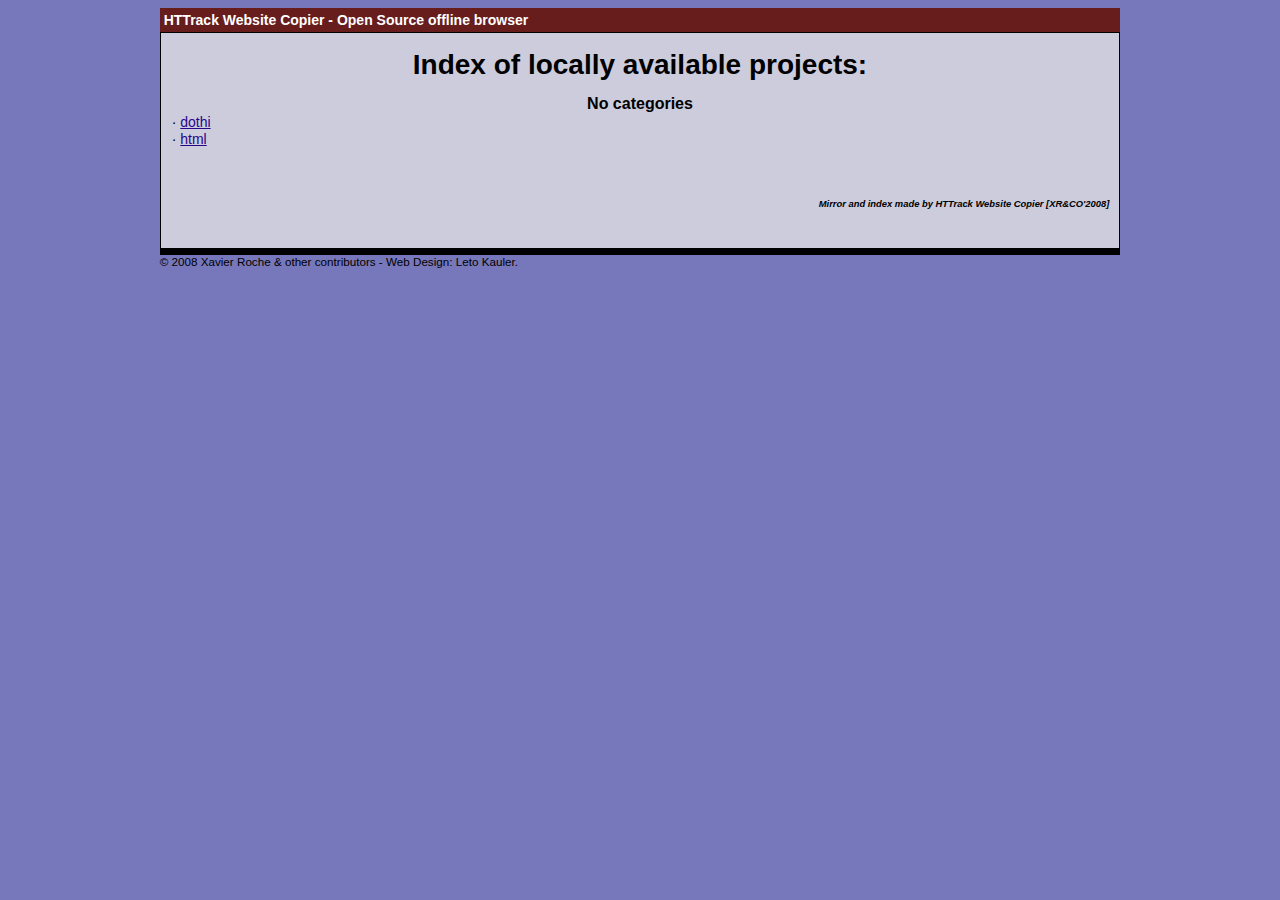
==== index.html @ f5d69789 "Add files via upload" ====
<html xmlns="http://www.w3.org/1999/xhtml" lang="en">

<head>
	<meta http-equiv="Content-Type" content="text/html; charset=utf-8" />
	<meta name="description" content="HTTrack is an easy-to-use website mirror utility. It allows you to download a World Wide website from the Internet to a local directory,building recursively all structures, getting html, images, and other files from the server to your computer. Links are rebuiltrelatively so that you can freely browse to the local site (works with any browser). You can mirror several sites together so that you can jump from one toanother. You can, also, update an existing mirror site, or resume an interrupted download. The robot is fully configurable, with an integrated help" />
	<meta name="keywords" content="httrack, HTTRACK, HTTrack, winhttrack, WINHTTRACK, WinHTTrack, offline browser, web mirror utility, aspirateur web, surf offline, web capture, www mirror utility, browse offline, local  site builder, website mirroring, aspirateur www, internet grabber, capture de site web, internet tool, hors connexion, unix, dos, windows 95, windows 98, solaris, ibm580, AIX 4.0, HTS, HTGet, web aspirator, web aspirateur, libre, GPL, GNU, free software" />
	<title>List of available projects - HTTrack Website Copier</title>
	<!-- Mirror and index made by HTTrack Website Copier/3.49-2 [XR&CO'2014] -->

	<style type="text/css">
	<!--

body {
    <br>
	margin: 0;  padding: 0;  margin-bottom: 15px;  margin-top: 8px;
	background: #77b;
}
body, td {
	font: 14px "Trebuchet MS", Verdana, Arial, Helvetica, sans-serif;
	}

#subTitle {
	background: rgb(104, 29, 29);  color: #fff;  padding: 4px;  font-weight: bold; 
	}

#siteNavigation a, #siteNavigation .current {
	font-weight: bold;  color: #448;
	}
#siteNavigation a:link    { text-decoration: none; }
#siteNavigation a:visited { text-decoration: none; }

#siteNavigation .current { background-color: rgb(109, 109, 241); }

#siteNavigation a:hover   { text-decoration: none;  background-color: #fff;  color: #000; }
#siteNavigation a:active  { text-decoration: none;  background-color: #ccc; }


a:link    { text-decoration: underline;  color: rgb(40, 4, 139); }
a:visited { text-decoration: underline;  color: #000; }
a:hover   { text-decoration: underline;  color: #c00; }
a:active  { text-decoration: underline; }

#pageContent {
	clear: both;
	border-bottom: 6px solid #000;
	padding: 10px;  padding-top: 20px;
	line-height: 1.65em;
	background-image: url(backblue.gif);
	background-repeat: no-repeat;
	background-position: top right;
	}

#pageContent, #siteNavigation {
	background-color: #ccd;
	}


.imgLeft  { float: left;   margin-right: 10px;  margin-bottom: 10px; }
.imgRight { float: right;  margin-left: 10px;   margin-bottom: 10px; }

hr { height: 1px;  color: #000;  background-color: #000;  margin-bottom: 15px; }

h1 { margin: 0;  font-weight: bold;  font-size: 2em; }
h2 { margin: 0;  font-weight: bold;  font-size: 1.6em; }
h3 { margin: 0;  font-weight: bold;  font-size: 1.3em; }
h4 { margin: 0;  font-weight: bold;  font-size: 1.18em; }

.blak { background-color: #000; }
.hide { display: none; }
.tableWidth { min-width: 400px; }

.tblRegular       { border-collapse: collapse; }
.tblRegular td    { padding: 6px;  background-image: url(fade.gif);  border: 2px solid #99c; }
.tblHeaderColor, .tblHeaderColor td { background: #99c; }
.tblNoBorder td   { border: 0; }


// -->
</style>

</head>

<body>
<table width="76%" border="0" align="center" cellspacing="0" cellpadding="3" class="tableWidth">
	<tr>
	<td id="subTitle">HTTrack Website Copier - Open Source offline browser</td>
	</tr>
</table>
<table width="76%" border="0" align="center" cellspacing="0" cellpadding="0" class="tableWidth">
<tr class="blak">
<td>
	<table width="100%" border="0" align="center" cellspacing="1" cellpadding="0">
	<tr>
	<td colspan="6"> 
		<table width="100%" border="0" align="center" cellspacing="0" cellpadding="10">
		<tr> 
		<td id="pageContent"> 
<!-- ==================== End prologue ==================== -->


<h1 ALIGN=Center>Index of locally available projects:</H1>
  <table border="0" width="100%" cellspacing="1" cellpadding="0">
		<TH>
		<BR/>
			No categories
		</TH>
		<TR>
		  <TD BACKGROUND="fade.gif">
                    &middot; <A HREF="dothi/index.html">dothi</A>
   		  </TD>
		</TR>
		<TR>
		  <TD BACKGROUND="fade.gif">
                    &middot; <A HREF="html/index.html">html</A>
   		  </TD>
		</TR>
	</TABLE>
	<BR>
	<H6 ALIGN="RIGHT">
         <I>Mirror and index made by HTTrack Website Copier [XR&CO'2008]</I>
	</H6>
	<!-- Mirror and index made by HTTrack Website Copier/3.49-2 [XR&CO'2014] -->
	<!-- Thanks for using HTTrack Website Copier! -->

<!-- ==================== Start epilogue ==================== -->
		</td>
		</tr>
		</table>
	</td>
	</tr>
	</table>
</td>
</tr>
</table>

<table width="76%" border="0" align="center" valign="bottom" cellspacing="0" cellpadding="0">
	<tr>
	<td id="footer"><small>&copy; 2008 Xavier Roche & other contributors - Web Design: Leto Kauler.</small></td>
	</tr>
</table>

</body>

</html>
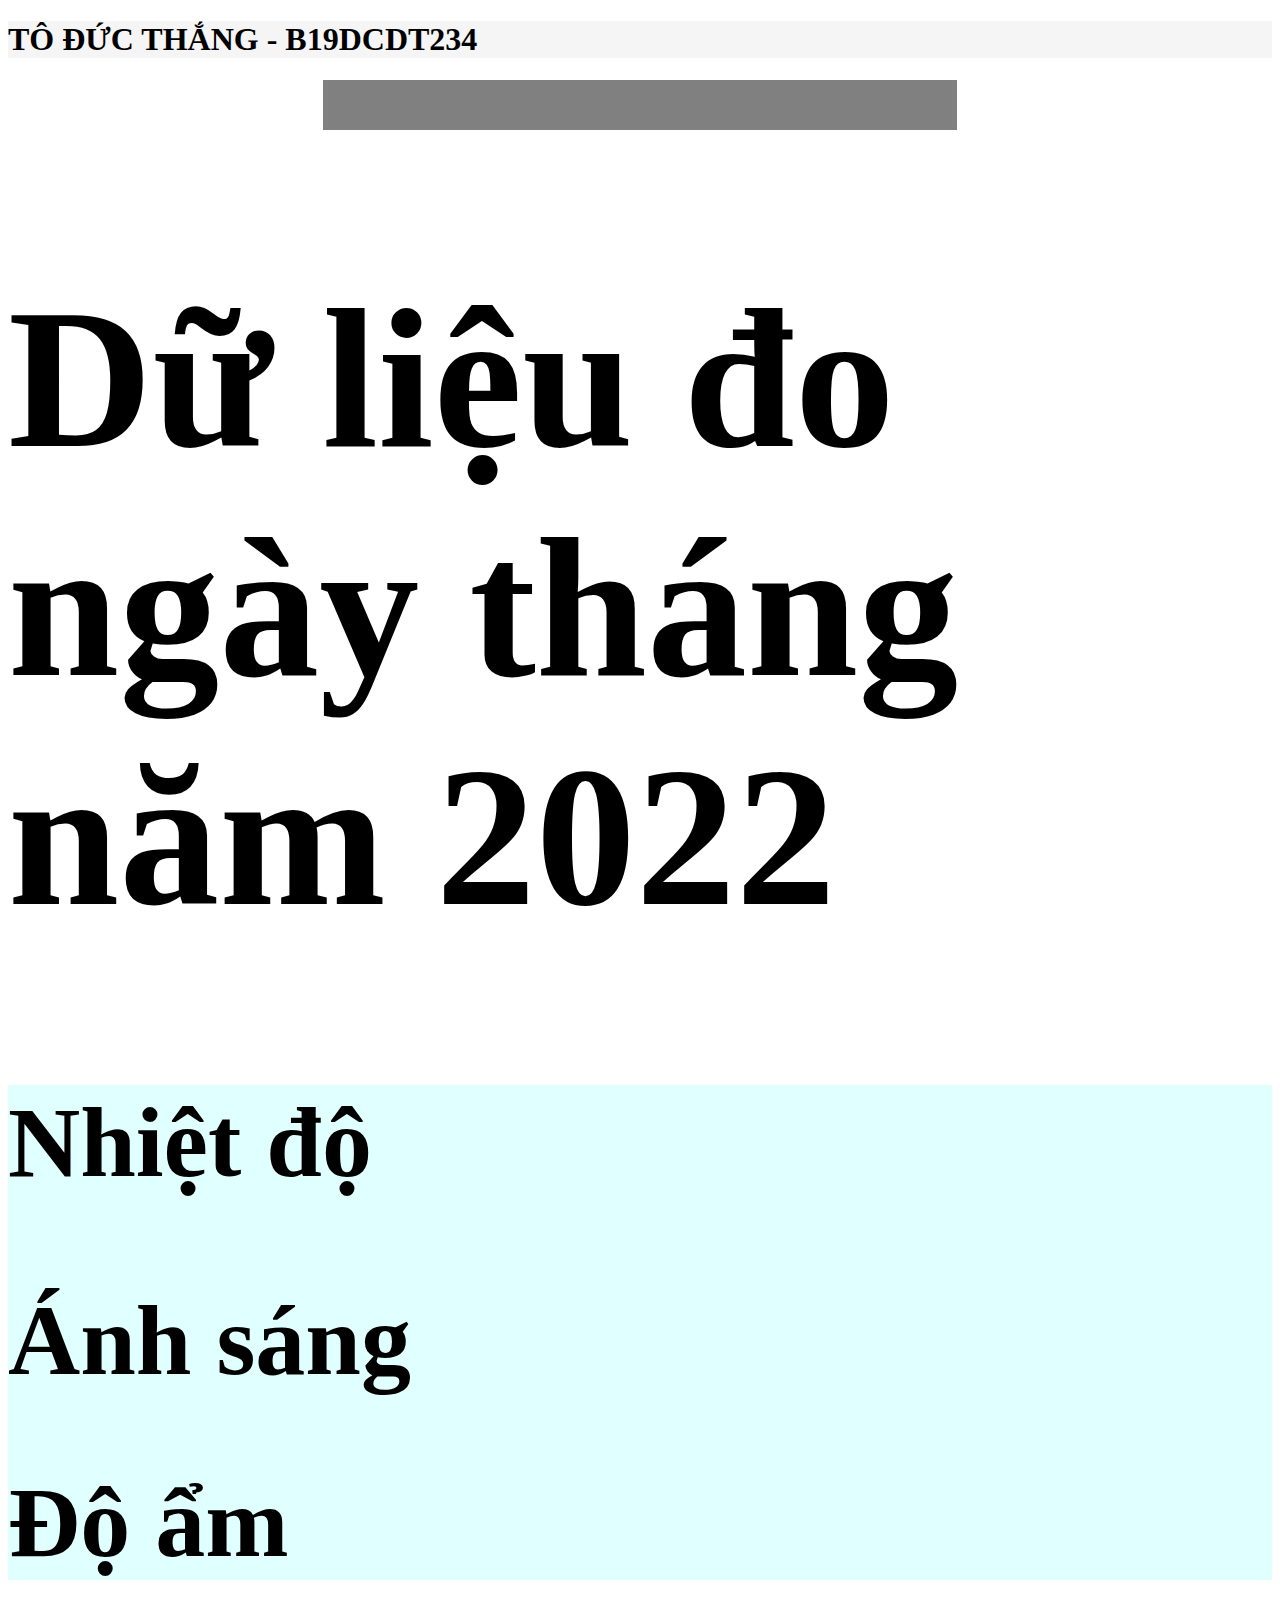
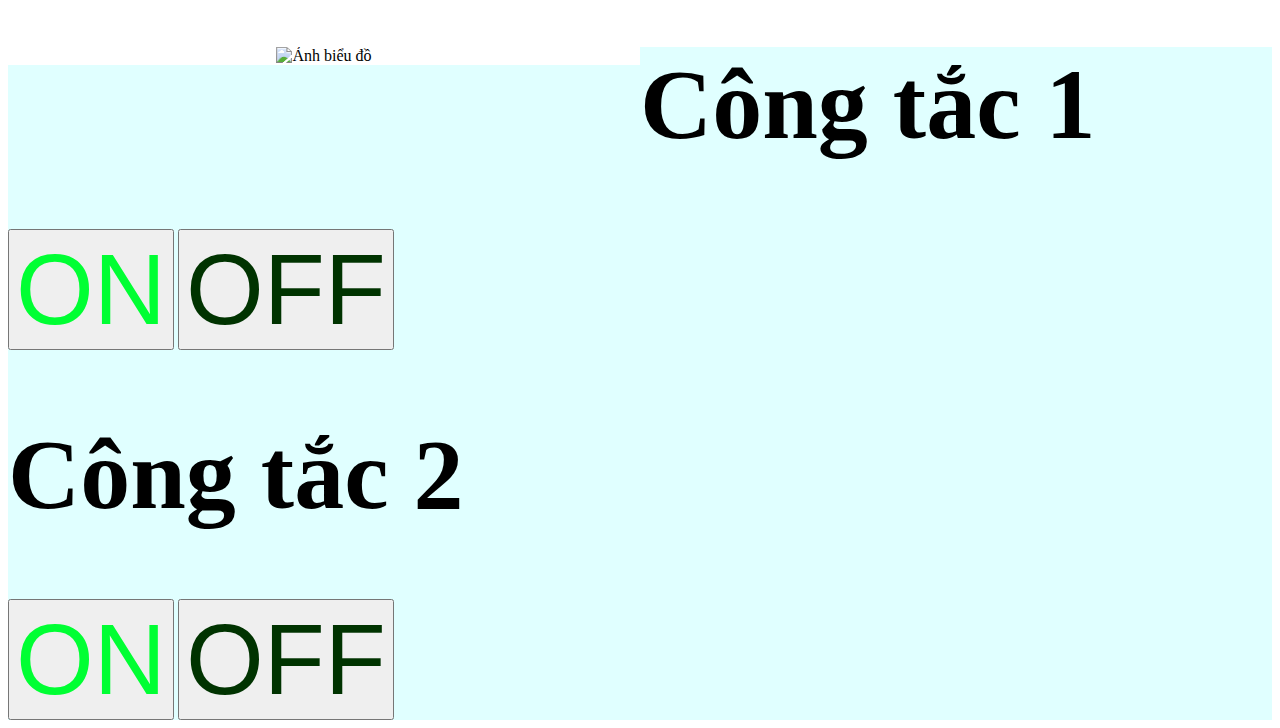
==== commit a979ba7b: "Update index.html" ====
--- a/index.html
+++ b/index.html
@@ -1,146 +1,69 @@
-<html xmlns="http://www.w3.org/1999/xhtml" lang="en">
-
+<!DOCTYPE html>
+<html lang="en">
 <head>
-	<meta http-equiv="Content-Type" content="text/html; charset=utf-8" />
-	<meta name="description" content="HTTrack is an easy-to-use website mirror utility. It allows you to download a World Wide website from the Internet to a local directory,building recursively all structures, getting html, images, and other files from the server to your computer. Links are rebuiltrelatively so that you can freely browse to the local site (works with any browser). You can mirror several sites together so that you can jump from one toanother. You can, also, update an existing mirror site, or resume an interrupted download. The robot is fully configurable, with an integrated help" />
-	<meta name="keywords" content="httrack, HTTRACK, HTTrack, winhttrack, WINHTTRACK, WinHTTrack, offline browser, web mirror utility, aspirateur web, surf offline, web capture, www mirror utility, browse offline, local  site builder, website mirroring, aspirateur www, internet grabber, capture de site web, internet tool, hors connexion, unix, dos, windows 95, windows 98, solaris, ibm580, AIX 4.0, HTS, HTGet, web aspirator, web aspirateur, libre, GPL, GNU, free software" />
-	<title>List of available projects - HTTrack Website Copier</title>
-	<!-- Mirror and index made by HTTrack Website Copier/3.49-2 [XR&CO'2014] -->
-
-	<style type="text/css">
-	<!--
-
-body {
-    <br>
-	margin: 0;  padding: 0;  margin-bottom: 15px;  margin-top: 8px;
-	background: #77b;
-}
-body, td {
-	font: 14px "Trebuchet MS", Verdana, Arial, Helvetica, sans-serif;
-	}
-
-#subTitle {
-	background: rgb(104, 29, 29);  color: #fff;  padding: 4px;  font-weight: bold; 
-	}
-
-#siteNavigation a, #siteNavigation .current {
-	font-weight: bold;  color: #448;
-	}
-#siteNavigation a:link    { text-decoration: none; }
-#siteNavigation a:visited { text-decoration: none; }
-
-#siteNavigation .current { background-color: rgb(109, 109, 241); }
-
-#siteNavigation a:hover   { text-decoration: none;  background-color: #fff;  color: #000; }
-#siteNavigation a:active  { text-decoration: none;  background-color: #ccc; }
-
-
-a:link    { text-decoration: underline;  color: rgb(40, 4, 139); }
-a:visited { text-decoration: underline;  color: #000; }
-a:hover   { text-decoration: underline;  color: #c00; }
-a:active  { text-decoration: underline; }
-
-#pageContent {
-	clear: both;
-	border-bottom: 6px solid #000;
-	padding: 10px;  padding-top: 20px;
-	line-height: 1.65em;
-	background-image: url(backblue.gif);
-	background-repeat: no-repeat;
-	background-position: top right;
-	}
-
-#pageContent, #siteNavigation {
-	background-color: #ccd;
-	}
-
-
-.imgLeft  { float: left;   margin-right: 10px;  margin-bottom: 10px; }
-.imgRight { float: right;  margin-left: 10px;   margin-bottom: 10px; }
-
-hr { height: 1px;  color: #000;  background-color: #000;  margin-bottom: 15px; }
-
-h1 { margin: 0;  font-weight: bold;  font-size: 2em; }
-h2 { margin: 0;  font-weight: bold;  font-size: 1.6em; }
-h3 { margin: 0;  font-weight: bold;  font-size: 1.3em; }
-h4 { margin: 0;  font-weight: bold;  font-size: 1.18em; }
-
-.blak { background-color: #000; }
-.hide { display: none; }
-.tableWidth { min-width: 400px; }
-
-.tblRegular       { border-collapse: collapse; }
-.tblRegular td    { padding: 6px;  background-image: url(fade.gif);  border: 2px solid #99c; }
-.tblHeaderColor, .tblHeaderColor td { background: #99c; }
-.tblNoBorder td   { border: 0; }
-
-
-// -->
-</style>
-
+    <meta charset="UTF-8">
+    <meta http-equiv="X-UA-Compatible" content="IE=edge">
+    <meta name="viewport" content="width=device-width, initial-scale=1.0">
+    <title>Mạng cảm biến </title>
+    </style>
 </head>
-
 <body>
-<table width="76%" border="0" align="center" cellspacing="0" cellpadding="3" class="tableWidth">
-	<tr>
-	<td id="subTitle">HTTrack Website Copier - Open Source offline browser</td>
-	</tr>
-</table>
-<table width="76%" border="0" align="center" cellspacing="0" cellpadding="0" class="tableWidth">
-<tr class="blak">
-<td>
-	<table width="100%" border="0" align="center" cellspacing="1" cellpadding="0">
-	<tr>
-	<td colspan="6"> 
-		<table width="100%" border="0" align="center" cellspacing="0" cellpadding="10">
-		<tr> 
-		<td id="pageContent"> 
-<!-- ==================== End prologue ==================== -->
-
-
-<h1 ALIGN=Center>Index of locally available projects:</H1>
-  <table border="0" width="100%" cellspacing="1" cellpadding="0">
-		<TH>
-		<BR/>
-			No categories
-		</TH>
-		<TR>
-		  <TD BACKGROUND="fade.gif">
-                    &middot; <A HREF="dothi/index.html">dothi</A>
-   		  </TD>
-		</TR>
-		<TR>
-		  <TD BACKGROUND="fade.gif">
-                    &middot; <A HREF="html/index.html">html</A>
-   		  </TD>
-		</TR>
-	</TABLE>
-	<BR>
-	<H6 ALIGN="RIGHT">
-         <I>Mirror and index made by HTTrack Website Copier [XR&CO'2008]</I>
-	</H6>
-	<!-- Mirror and index made by HTTrack Website Copier/3.49-2 [XR&CO'2014] -->
-	<!-- Thanks for using HTTrack Website Copier! -->
-
-<!-- ==================== Start epilogue ==================== -->
-		</td>
-		</tr>
-		</table>
-	</td>
-	</tr>
-	</table>
-</td>
-</tr>
-</table>
-
-<table width="76%" border="0" align="center" valign="bottom" cellspacing="0" cellpadding="0">
-	<tr>
-	<td id="footer"><small>&copy; 2008 Xavier Roche & other contributors - Web Design: Leto Kauler.</small></td>
-	</tr>
-</table>
-
+    <link rel="stylesheet" href="sty.css">
+    <div style=" background-color: whitesmoke;">
+        <h1 class="title">TÔ ĐỨC THẮNG - B19DCDT234</h1>
+    </div>
+    <hr width="50%" size="50" color="gray"/>
+    <div class="hed" >
+        <div class="hed" > 
+            <h1 style="font-size: 200px;">Dữ liệu đo ngày  tháng  năm 2022</h1>
+        </div>
+        <div   style="background-color: lightcyan;width: 100%; height: 30%;">
+            <div  class="top">
+            
+                <h1 style="font-size:100px;">Nhiệt độ</h1>
+                <h2 style="font-size:100px;"> 
+                <script>
+    Math.floor(Math.random() * 10);
+    </script></h2>
+            </div>
+            <div class="anhsang">                
+                <h1 style="font-size:100px;">Ánh sáng</h1>
+                <h2 style="font-size:30px;" >
+                <script>
+    Math.floor(Math.random() * 10);
+</script>
+</h2>
+            </div>
+            <div class="doam">
+                
+                <h1 style="font-size:100px;">Độ ẩm</h1>
+                <h2 style="font-size:30px;" >
+                <script>
+    Math.floor(Math.random() * 10);
+    </script>
+        </h2>
+            </div>
+        </div>
+        <div style="background-color: lightcyan;width: 100%; height: 100%;">
+            <div style=" background-color: white;width: 50%; height: 100%; text-align: center;float:left; box-sizing: border-box;">            
+                <img style="width:100%;" src="https://api.toploigiai.vn/storage/uploads/cach-nhan-xet-bieu-do-cot-don-luong-mua_6" alt="Ảnh biểu đồ ">
+            </div>
+            <div class="button">            
+                <div class="button">            
+                    <h1 style="font-size:100px;">Công tắc 1 </h1>
+                    <button style="font-size:100px;color: #00FF33;">ON</button>
+                    <button style="font-size:100px;color: #003300;">OFF</button>
+                </div>
+                <div class="button">            
+                    <h1 style="font-size:100px;">Công tắc 2</h1>
+                    <button style="font-size:100px;color: 	#00FF33;">ON</button>
+                    <button style="font-size:100px;color: #003300;">OFF</button>
+                </div>
+            </div>
+        </div>
+    </div>
+   
+ 
+   
 </body>
-
 </html>
-
-
--- a/sty.css
+++ b/sty.css
@@ -0,0 +1,6 @@
+    box-sizing: border-box;
+    font-family: sans-serif;
+    -webkit-text-size-adjust: 100%;
+    font-size: 62.5%;
+    -webkit-tap-highlight-color: rgba(0,0,0,0);
+    height: 100%;
